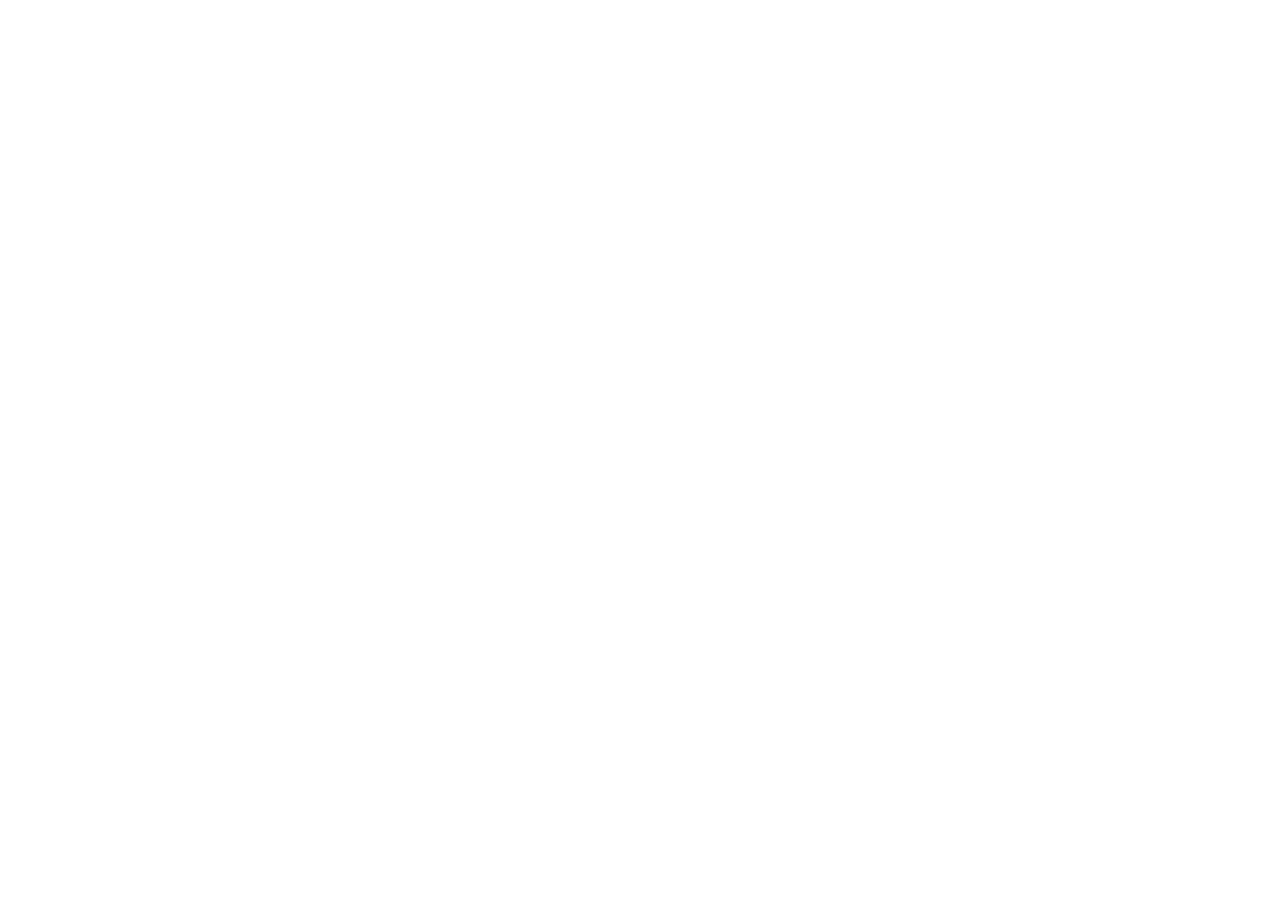
==== index.html @ 9a5fd528 "Created html,css, and javascrpt files and linked then up" ====
<!DOCTYPE html>
<html lang="en">
<head>
    <meta charset="UTF-8">
    <meta name="viewport" content="width=device-width, initial-scale=1.0">
    <meta http-equiv="X-UA-Compatible" content="ie=edge">
    <title>Weather Dashboard</title>
     <!-- css link  -->
     <link rel="stylesheet" href="style.css" />
     <script src="https://cdnjs.cloudflare.com/ajax/libs/moment.js/2.4.0/moment.min.js"></script>
 
    <!-- jQuery link -->
     <script
     src="https://code.jquery.com/jquery-3.4.1.js"
     integrity="sha256-WpOohJOqMqqyKL9FccASB9O0KwACQJpFTUBLTYOVvVU="
     crossorigin="anonymous">
     </script> 
</head>
<body>
    


     <!-- javascript link -->
     <script type="text/javascript" src="script.js"></script>  
     <script src="https://cdnjs.cloudflare.com/ajax/libs/moment.js/2.24.0/moment.min.js"></script>
</body>
</html>
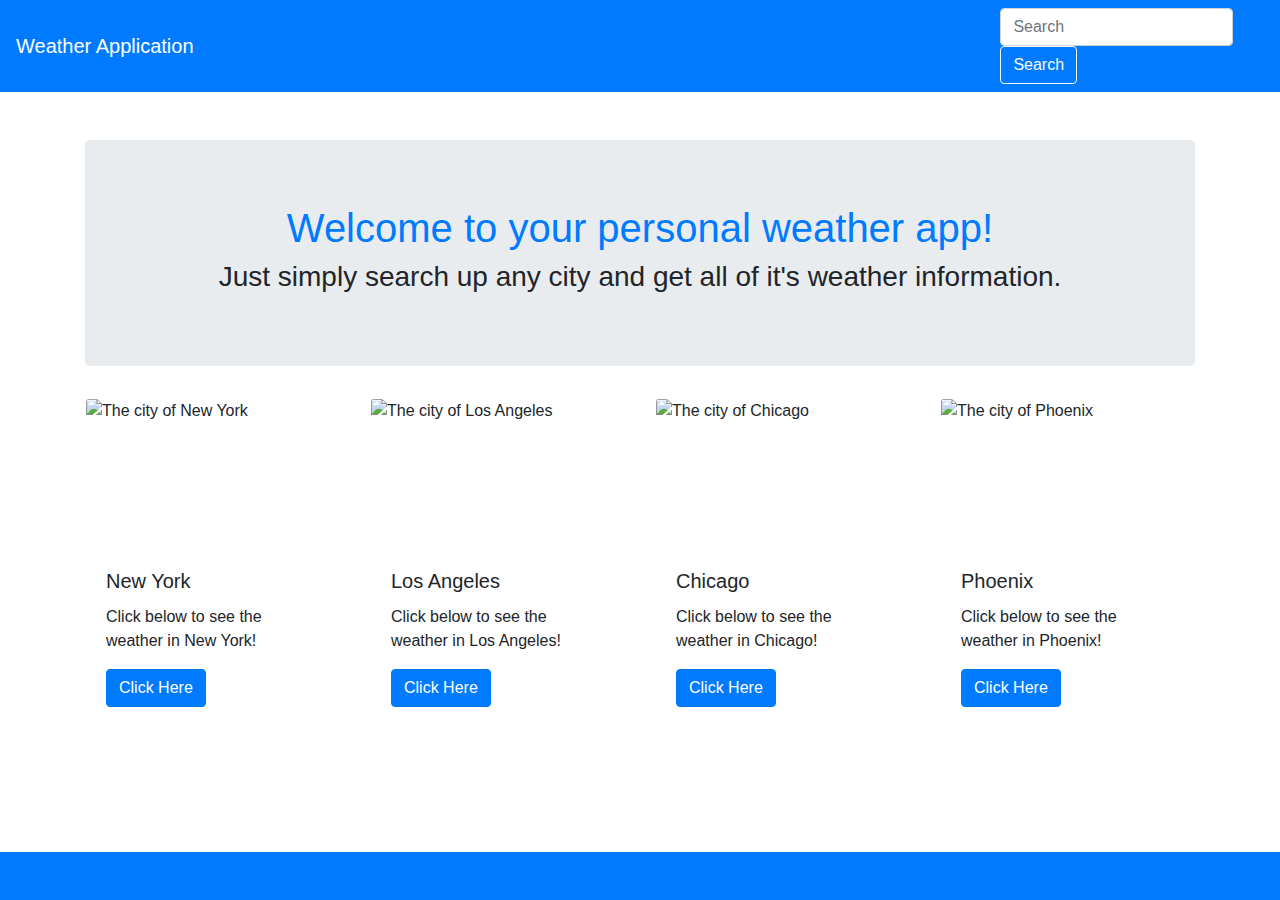
==== commit b920cd45: "styled the home page and created a page that will display the weather info." ====
--- a/index.html
+++ b/index.html
@@ -4,7 +4,7 @@
     <meta charset="UTF-8">
     <meta name="viewport" content="width=device-width, initial-scale=1.0">
     <meta http-equiv="X-UA-Compatible" content="ie=edge">
-    <title>Weather Dashboard</title>
+    <title>Main Page</title>
      <!-- css link  -->
      <link rel="stylesheet" href="style.css" />
      <script src="https://cdnjs.cloudflare.com/ajax/libs/moment.js/2.4.0/moment.min.js"></script>
@@ -15,13 +15,81 @@
      integrity="sha256-WpOohJOqMqqyKL9FccASB9O0KwACQJpFTUBLTYOVvVU="
      crossorigin="anonymous">
      </script> 
+     <!-- BootStrap Link -->
+     <link rel="stylesheet" href="https://stackpath.bootstrapcdn.com/bootstrap/4.4.1/css/bootstrap.min.css" integrity="sha384-Vkoo8x4CGsO3+Hhxv8T/Q5PaXtkKtu6ug5TOeNV6gBiFeWPGFN9MuhOf23Q9Ifjh" crossorigin="anonymous">
 </head>
 <body>
+    <!-- Header for all pages -->
+    <nav class="navbar navbar-expand-lg navbar-dark bg-primary">
+        <a class="navbar-brand" href="index.html">Weather Application</a>
+        
+
+        <div class=" navbar-collapse" id="navbarSupportedContent">
+            <form class="form-inline offset-lg-9 my-2 my-lg-0">
+                <input class="form-control mr-sm-2" type="search" placeholder="Search" aria-label="Search">
+                <button class="btn btn-outline-light my-2 my-sm-0" type="submit">Search</button>
+            </form>
+        </div>
+    </nav>
+
+    <div class="container mt-5">
+        <div class="jumbotron">
+            <h1 class="text-center text-primary">Welcome to your personal weather app!</h1>
+            <h3 class="text-center">Just simply search up any city and get all of it's weather information.</h3>
+        </div>
+   
+    <!-- Default cities -->
+        <div class="row">
+            <!-- New York -->
+            <div class="card border-white col-lg-3" >
+                <img src="https://image.shutterstock.com/image-photo/statue-liberty-one-world-trade-260nw-758701297.jpg" 
+                    class=" city-images card-img-top" alt="The city of New York">
+                <div class="card-body">
+                    <h5 class="card-title">New York</h5>
+                    <p class="card-text">Click below to see the weather in New York!</p>
+                    <a href="#" class="btn btn-primary">Click Here</a>
+                </div>
+            </div>
+            <!-- Los Angeles -->
+            <div class="card border-white col-lg-3">
+                <img src="https://imagesvc.meredithcorp.io/v3/mm/image?url=https%3A%2F%2Fcdn-image.travelandleisure.com%2Fsites%2Fdefault%2Ffiles%2Fstyles%2F1600x1000%2Fpublic%2F1528831911%2Flos-angeles-skyline-pink-sky-LAHOTELS0618.jpg%3Fitok%3DPyFjFMUh&w=400&c=sc&poi=face&q=85" 
+                    class="card-img-top city-images" alt="The city of Los Angeles">
+                <div class="card-body">
+                    <h5 class="card-title">Los Angeles</h5>
+                    <p class="card-text">Click below to see the weather in Los Angeles!</p>
+                    <a href="#" class="btn btn-primary">Click Here</a>
+                </div>
+            </div>
+            <!-- Chicago -->
+            <div class="card border-white col-lg-3">
+                <img src="https://www.zenogroup.com/sites/g/files/aatuss426/files/styles/full_hero/public/2019-06/Zeno%20Chicago%20%202.jpg?h=a141e9ea&itok=oI9Jz7fh" 
+                    class="city-images card-img-top" alt="The city of Chicago">
+                <div class="card-body">
+                    <h5 class="card-title">Chicago</h5>
+                    <p class="card-text">Click below to see the weather in Chicago!</p>
+                    <a href="#" class="btn btn-primary">Click Here</a>
+                </div>
+            </div>
+            <!-- Phoenix -->
+            <div class="card border-white col-lg-3">
+                <img src="https://cdn.pastemagazine.com/www/articles/phoenix%20main.jpg" 
+                    class="city-images card-img-top" alt="The city of Phoenix">
+                <div class="card-body">
+                    <h5 class="card-title">Phoenix</h5>
+                    <p class="card-text">Click below to see the weather in Phoenix!</p>
+                    <a href="#" class="btn btn-primary">Click Here</a>
+                </div>
+            </div>
+        </div>
+     </div>
+
+    <!-- footer for all pages -->
+    <footer class="page-footer fixed-bottom"> 
+        <div class="bg-primary py-4"> </div>
+    </footer>
+
+    <!-- javascript link -->
+    <script type="text/javascript" src="script.js"></script> 
     
-
-
-     <!-- javascript link -->
-     <script type="text/javascript" src="script.js"></script>  
-     <script src="https://cdnjs.cloudflare.com/ajax/libs/moment.js/2.24.0/moment.min.js"></script>
 </body>
 </html>--- a/style.css
+++ b/style.css
@@ -0,0 +1,3 @@
+.city-images {
+    height: 150px;
+}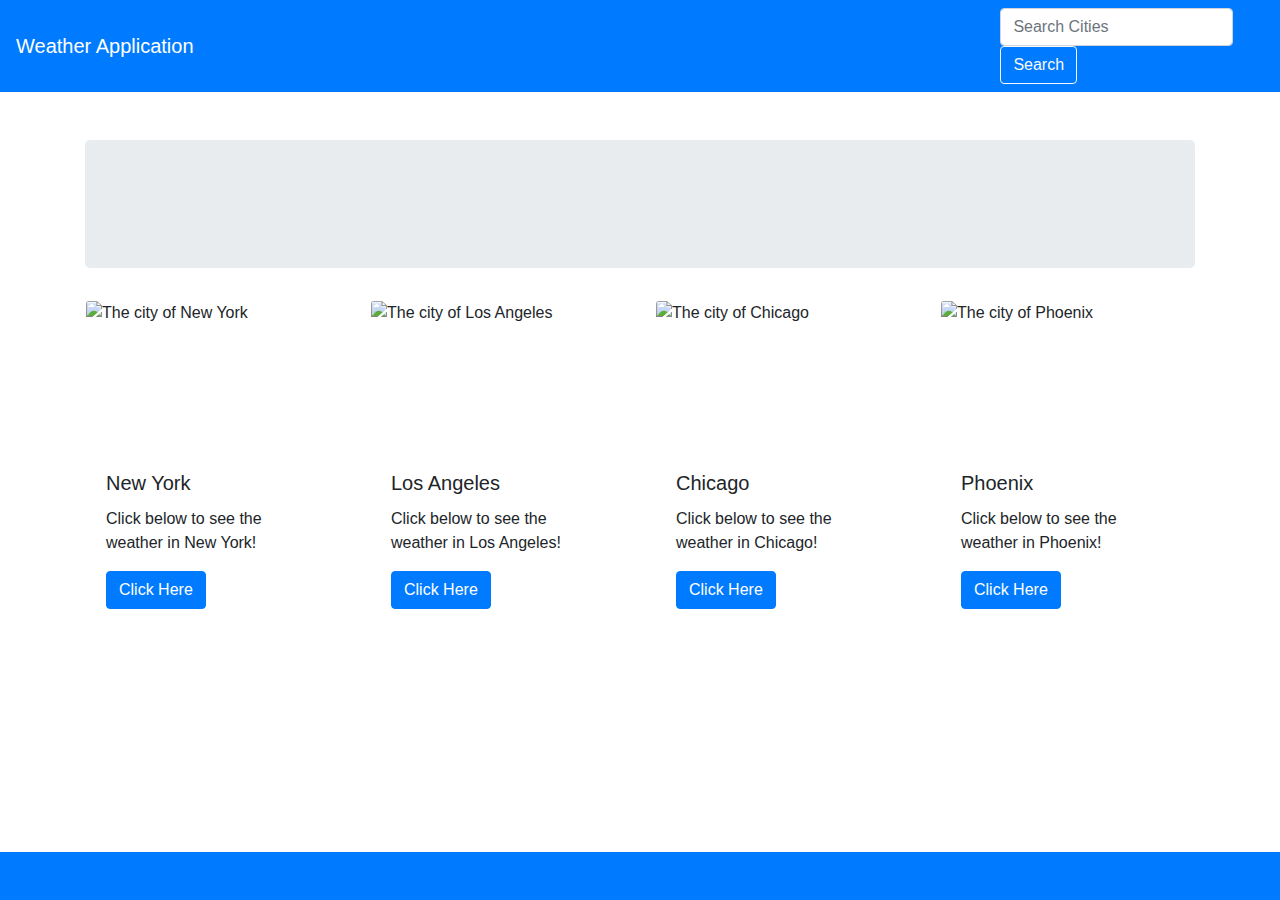
==== commit 7e64ff39: "Decided to delete weather.html and just have one page." ====
--- a/index.html
+++ b/index.html
@@ -21,24 +21,23 @@
 <body>
     <!-- Header for all pages -->
     <nav class="navbar navbar-expand-lg navbar-dark bg-primary">
-        <a class="navbar-brand" href="index.html">Weather Application</a>
+        <a class="navbar-brand">Weather Application</a>
         
 
         <div class=" navbar-collapse" id="navbarSupportedContent">
             <form class="form-inline offset-lg-9 my-2 my-lg-0">
-                <input class="form-control mr-sm-2" type="search" placeholder="Search" aria-label="Search">
-                <button class="btn btn-outline-light my-2 my-sm-0" type="submit">Search</button>
+                <input class="form-control mr-sm-2" type="search" placeholder="Search Cities" aria-label="Search">
+                <button class="btn btn-outline-light my-2 my-sm-0" id="search"  type="submit">Search</button>
             </form>
         </div>
     </nav>
 
-    <div class="container mt-5">
-        <div class="jumbotron">
-            <h1 class="text-center text-primary">Welcome to your personal weather app!</h1>
-            <h3 class="text-center">Just simply search up any city and get all of it's weather information.</h3>
+    <div class="mainArea container mt-5">
+        <div class="jumbotron weatherDisplay">
+            <!-- City searched information will display here -->
         </div>
    
-    <!-- Default cities -->
+        <!-- Default cities -->
         <div class="row">
             <!-- New York -->
             <div class="card border-white col-lg-3" >
@@ -81,7 +80,9 @@
                 </div>
             </div>
         </div>
-     </div>
+    </div>
+
+    
 
     <!-- footer for all pages -->
     <footer class="page-footer fixed-bottom"> 
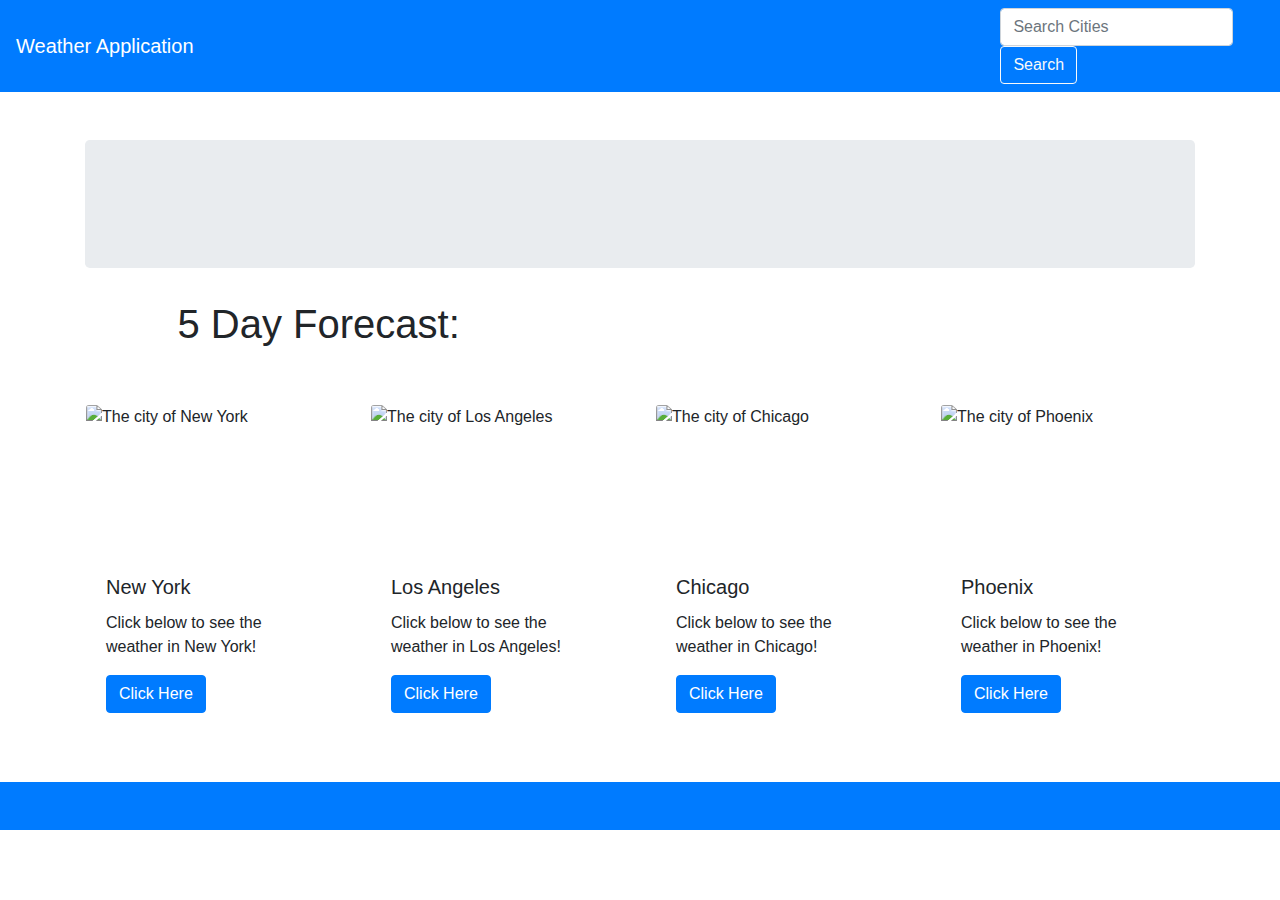
==== commit 07ec5434: "created the five day forecast" ====
--- a/index.html
+++ b/index.html
@@ -7,8 +7,8 @@
     <title>Main Page</title>
      <!-- css link  -->
      <link rel="stylesheet" href="style.css" />
+     <!-- moment.js link  -->
      <script src="https://cdnjs.cloudflare.com/ajax/libs/moment.js/2.4.0/moment.min.js"></script>
- 
     <!-- jQuery link -->
      <script
      src="https://code.jquery.com/jquery-3.4.1.js"
@@ -36,9 +36,14 @@
         <div class="jumbotron weatherDisplay">
             <!-- City searched information will display here -->
         </div>
+
+        <h1 class="offset-lg-1">5 Day Forecast:</h1>
+        <div class="fiveDay offset-lg-1 row">
+            <!-- five day forcast will display here -->
+        </div>
    
         <!-- Default cities -->
-        <div class="row">
+        <div class="row mt-5">
             <!-- New York -->
             <div class="card border-white col-lg-3" >
                 <img src="https://image.shutterstock.com/image-photo/statue-liberty-one-world-trade-260nw-758701297.jpg" 
@@ -46,7 +51,7 @@
                 <div class="card-body">
                     <h5 class="card-title">New York</h5>
                     <p class="card-text">Click below to see the weather in New York!</p>
-                    <a href="#" class="btn btn-primary">Click Here</a>
+                    <a href="#" class="btn city-btn btn-primary">Click Here</a>
                 </div>
             </div>
             <!-- Los Angeles -->
@@ -56,7 +61,7 @@
                 <div class="card-body">
                     <h5 class="card-title">Los Angeles</h5>
                     <p class="card-text">Click below to see the weather in Los Angeles!</p>
-                    <a href="#" class="btn btn-primary">Click Here</a>
+                    <a href="#" class="btn city-btn btn-primary">Click Here</a>
                 </div>
             </div>
             <!-- Chicago -->
@@ -66,17 +71,17 @@
                 <div class="card-body">
                     <h5 class="card-title">Chicago</h5>
                     <p class="card-text">Click below to see the weather in Chicago!</p>
-                    <a href="#" class="btn btn-primary">Click Here</a>
+                    <a href="#" class="btn city-btn btn-primary">Click Here</a>
                 </div>
             </div>
             <!-- Phoenix -->
-            <div class="card border-white col-lg-3">
+            <div class="card border-white mb-5 col-lg-3">
                 <img src="https://cdn.pastemagazine.com/www/articles/phoenix%20main.jpg" 
                     class="city-images card-img-top" alt="The city of Phoenix">
                 <div class="card-body">
                     <h5 class="card-title">Phoenix</h5>
                     <p class="card-text">Click below to see the weather in Phoenix!</p>
-                    <a href="#" class="btn btn-primary">Click Here</a>
+                    <a href="#" class="btn city-btn btn-primary">Click Here</a>
                 </div>
             </div>
         </div>
@@ -85,7 +90,7 @@
     
 
     <!-- footer for all pages -->
-    <footer class="page-footer fixed-bottom"> 
+    <footer class="page-footer "> 
         <div class="bg-primary py-4"> </div>
     </footer>
 
--- a/style.css
+++ b/style.css
@@ -1,3 +1,28 @@
 .city-images {
     height: 150px;
-}+}
+
+.low {
+    background-color: forestgreen;
+    color: white;
+}
+
+.moderate {
+    background-color: gold;
+}
+
+.high {
+    background-color: orangered;
+    color: white;
+}
+
+.veryHigh {
+    background-color: red;
+    color: white;
+}
+
+.extreme {
+    background-color: slateblue ;
+    color: white;
+}
+
